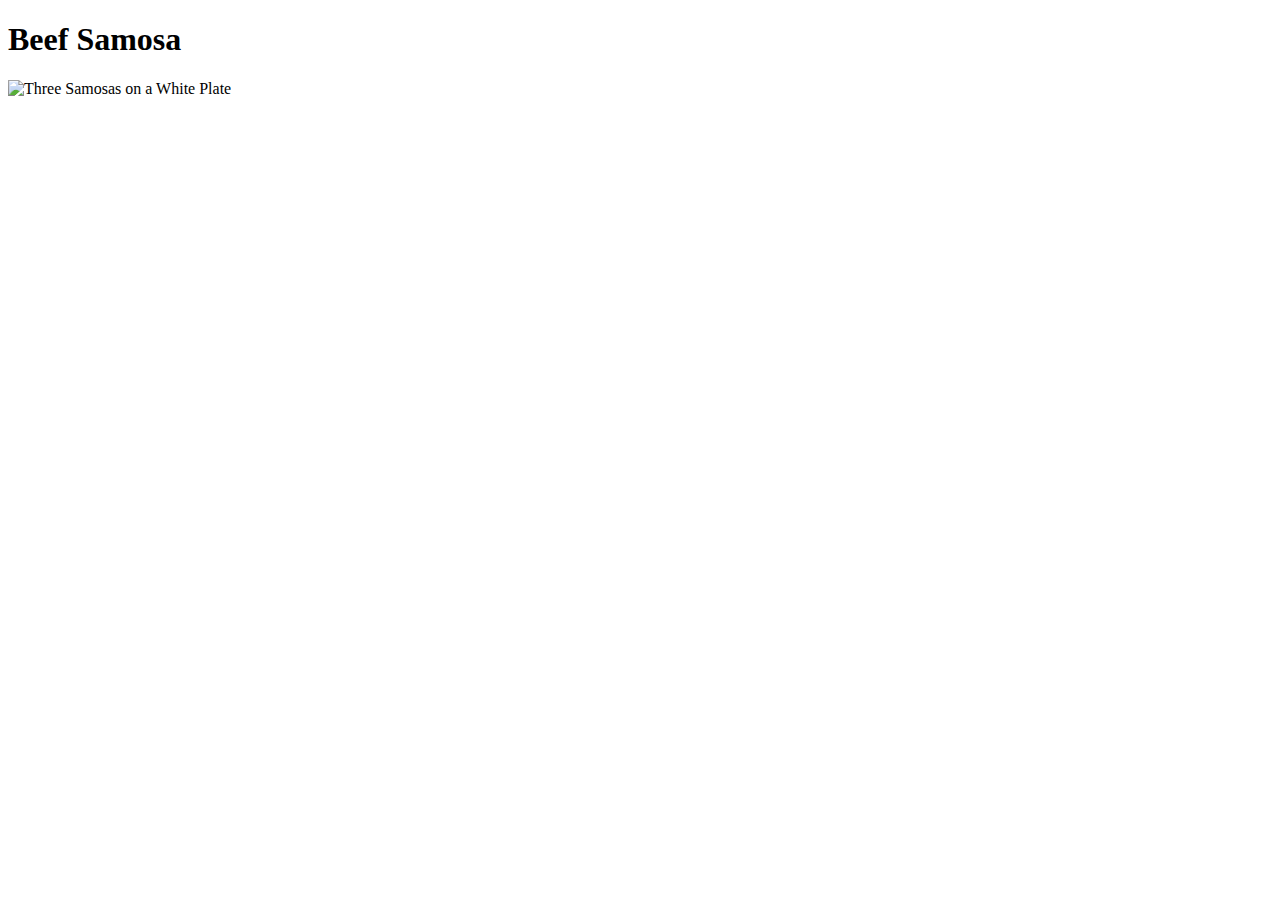
==== recipes/BeefSamosa.html @ 206ba9ab "Created an Index Page and Four Recipe Pages" ====
<!DOCTYPE html>
<html lang="en">
<head>
    <meta charset="UTF-8">
    <meta http-equiv="X-UA-Compatible" content="IE=edge">
    <meta name="viewport" content="width=device-width, initial-scale=1.0">
    <title>Document</title>
</head>
<body>
    <h1>Beef Samosa</h1>
    <img src="https://allkenyanrecipescom.files.wordpress.com/2014/01/samosa-8.jpg?w=960&h=640&crop=1" alt="Three Samosas on a White Plate">
</body>
</html>
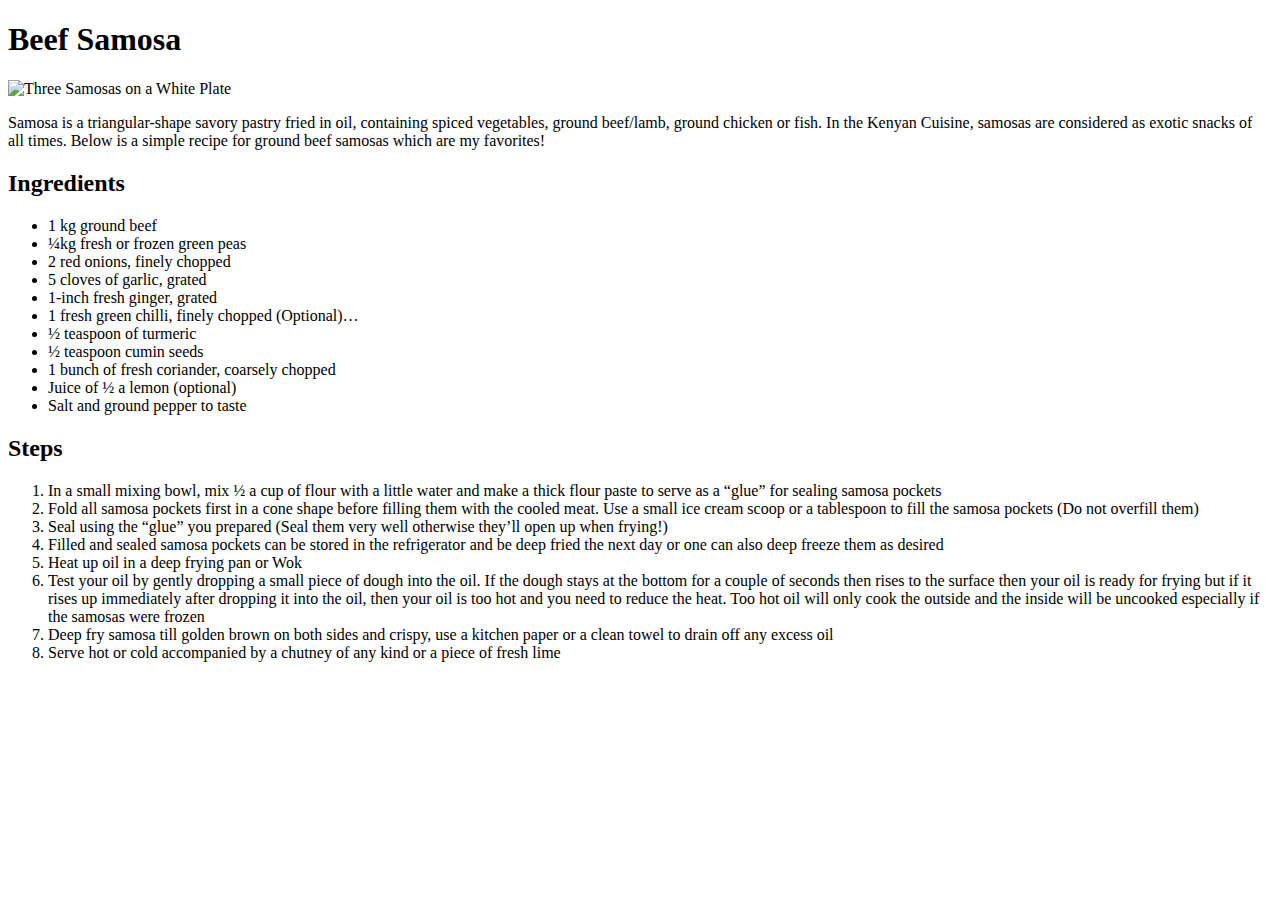
==== commit 19f7e926: "Added content to the Beef Samosa page" ====
--- a/recipes/BeefSamosa.html
+++ b/recipes/BeefSamosa.html
@@ -9,5 +9,31 @@
 <body>
     <h1>Beef Samosa</h1>
     <img src="https://allkenyanrecipescom.files.wordpress.com/2014/01/samosa-8.jpg?w=960&h=640&crop=1" alt="Three Samosas on a White Plate">
+<p>Samosa is a triangular-shape savory pastry fried in oil, containing spiced vegetables, ground beef/lamb, ground chicken or fish. In the Kenyan Cuisine, samosas are considered as exotic snacks of all times. Below is a simple recipe for ground beef samosas which are my favorites!</p>
+<h2>Ingredients</h2>
+<ul>
+    <li>1 kg ground beef</li>
+    <li>¼kg fresh or frozen green peas</li>
+    <li>2 red onions, finely chopped</li>
+    <li>5 cloves of garlic, grated</li>
+    <li>1-inch fresh ginger, grated</li>
+    <li>1 fresh green chilli, finely chopped (Optional)…</li>
+    <li>½ teaspoon of turmeric</li>
+    <li>½ teaspoon cumin seeds</li>
+    <li>1 bunch of fresh coriander, coarsely chopped</li>
+    <li>Juice of ½ a lemon (optional)</li>
+    <li>Salt and ground pepper to taste</li>
+</ul>
+<h2>Steps</h2>
+<ol>
+<li>In a small mixing bowl, mix ½ a cup of flour with a little water and make a thick flour paste to serve as a “glue” for sealing samosa pockets</li>
+<li>Fold all samosa pockets first in a cone shape before filling them with the cooled meat. Use a small ice cream scoop or a tablespoon to fill the samosa pockets (Do not overfill them)</li>
+<li>Seal using the “glue” you prepared (Seal them very well otherwise they’ll open up when frying!)</li>
+<li>Filled and sealed samosa pockets can be stored in the refrigerator and be deep fried the next day or one can also deep freeze them  as desired</li>
+<li>Heat up oil in a deep frying pan or Wok</li>
+<li>Test  your oil by gently dropping a small piece of dough into the oil. If the dough stays at the bottom for a couple of seconds then rises to the surface then your oil is ready for frying but if it rises up immediately after dropping it into the oil, then your oil is too hot and you need to reduce the heat. Too hot oil will only cook the outside and the inside will be uncooked especially if the samosas were frozen</li>
+<li>Deep fry samosa till golden brown on both sides and crispy, use a kitchen paper or a clean towel to drain off any excess oil</li>
+<li>Serve hot or cold accompanied by a chutney of any kind or a piece of fresh lime</li>
+</ol>
 </body>
 </html>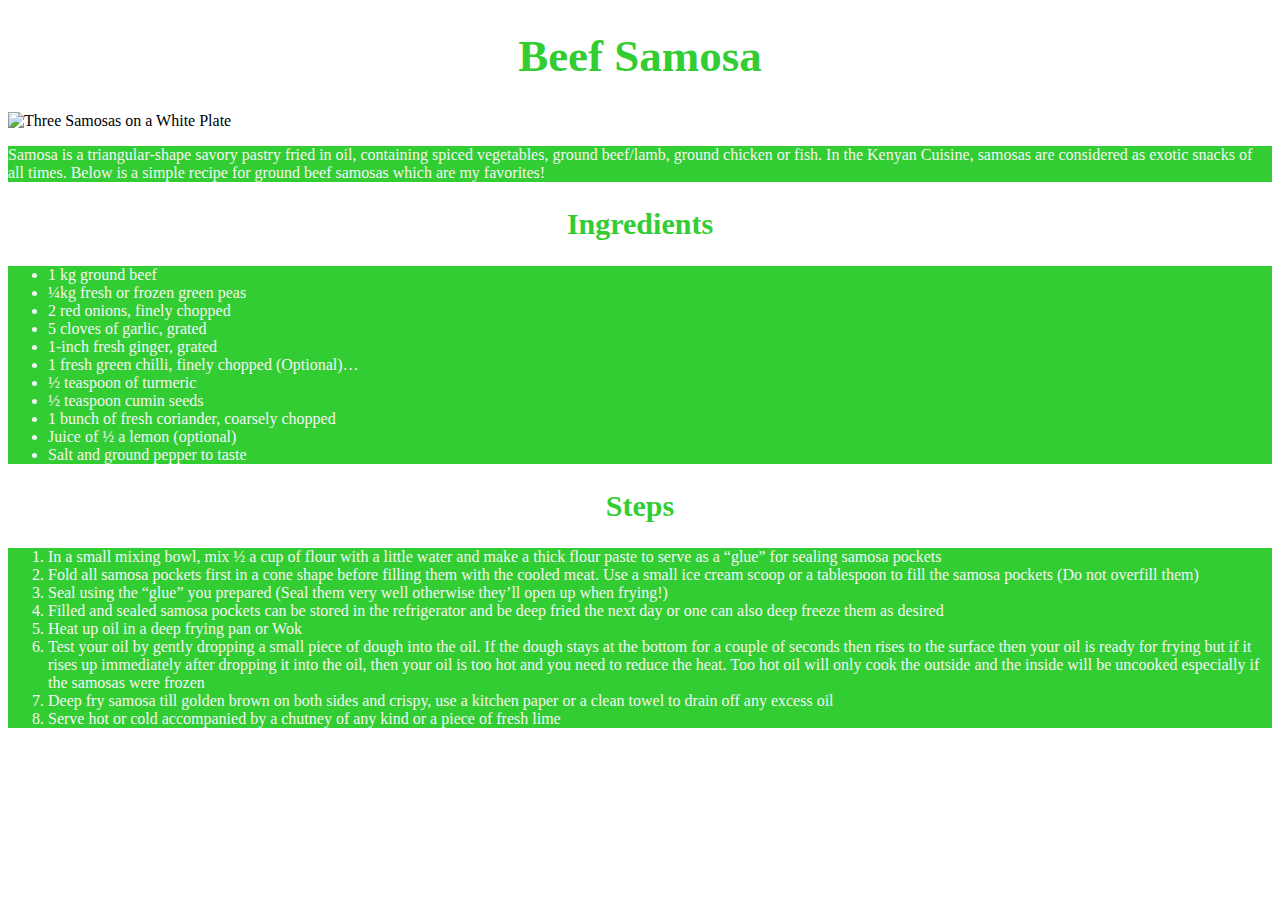
==== commit 5e0a366e: "Updated the html files and added style using css" ====
--- a/recipes/BeefSamosa.html
+++ b/recipes/BeefSamosa.html
@@ -4,10 +4,11 @@
     <meta charset="UTF-8">
     <meta http-equiv="X-UA-Compatible" content="IE=edge">
     <meta name="viewport" content="width=device-width, initial-scale=1.0">
-    <title>Document</title>
+    <title>Beef Samosa</title>
+    <link rel="stylesheet" href="beefsamosa.css">
 </head>
 <body>
-    <h1>Beef Samosa</h1>
+    <h1 id="samosa">Beef Samosa</h1>
     <img src="https://allkenyanrecipescom.files.wordpress.com/2014/01/samosa-8.jpg?w=960&h=640&crop=1" alt="Three Samosas on a White Plate">
 <p>Samosa is a triangular-shape savory pastry fried in oil, containing spiced vegetables, ground beef/lamb, ground chicken or fish. In the Kenyan Cuisine, samosas are considered as exotic snacks of all times. Below is a simple recipe for ground beef samosas which are my favorites!</p>
 <h2>Ingredients</h2>
--- a/recipes/beefsamosa.css
+++ b/recipes/beefsamosa.css
@@ -0,0 +1,16 @@
+/*styles.css*/
+#samosa,h2{
+    font-family:cursive;
+    color: limegreen;
+    text-align: center;
+    font-size: 45px;
+}
+
+h2{
+    font-size: 30px;
+}
+
+p,ol,ul{
+    color: whitesmoke;
+    background-color:limegreen;
+}